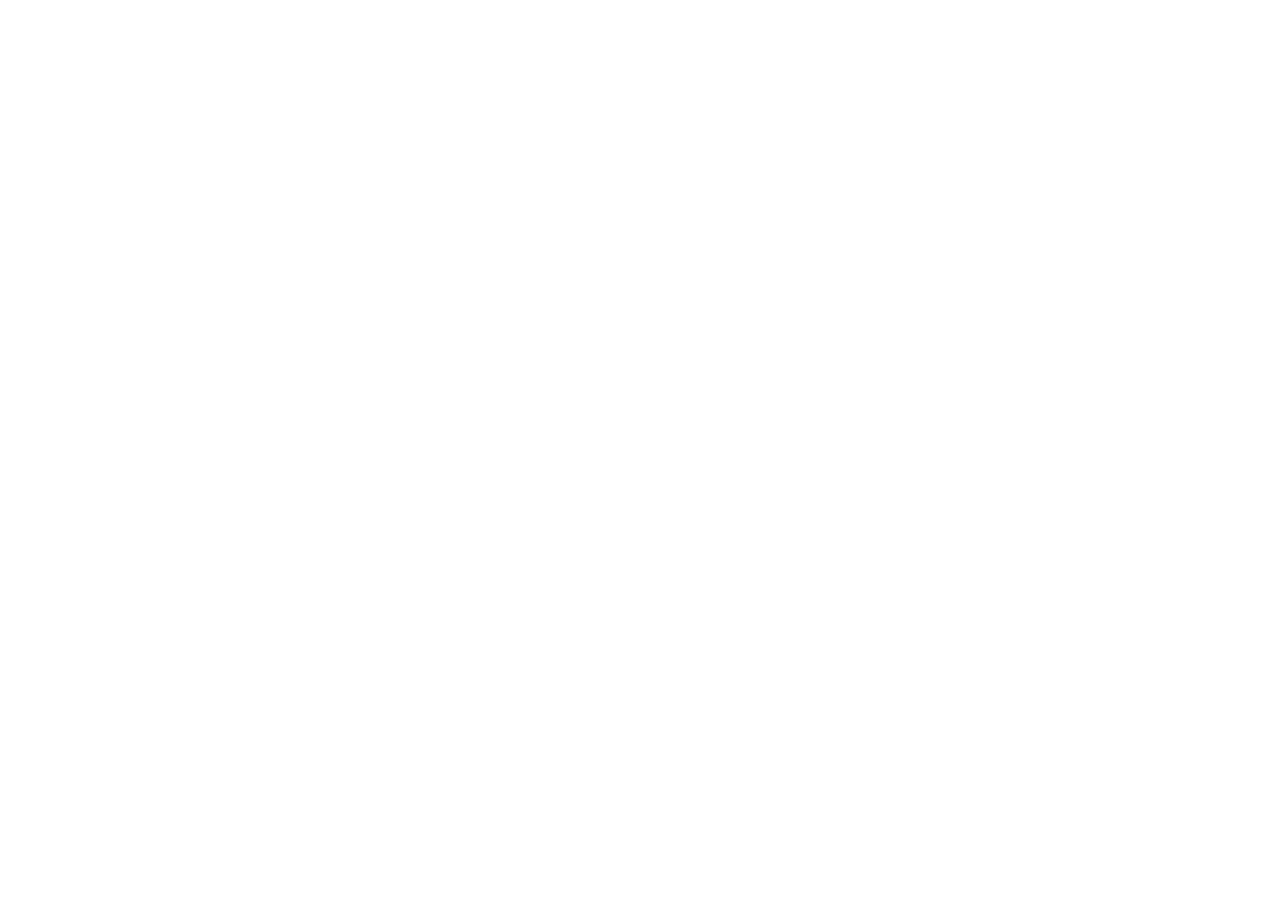
==== date/index.html @ 543c8403 "création du premier exercice" ====
<!DOCTYPE html>
<html lang="fr-fr">
<head>
    <meta charset="UTF-8">
    <meta name="viewport" content="width=device-width, initial-scale=1.0">
    <title>Document</title>
</head>
<body>
    <form method="post"></form>
</body>
</html>
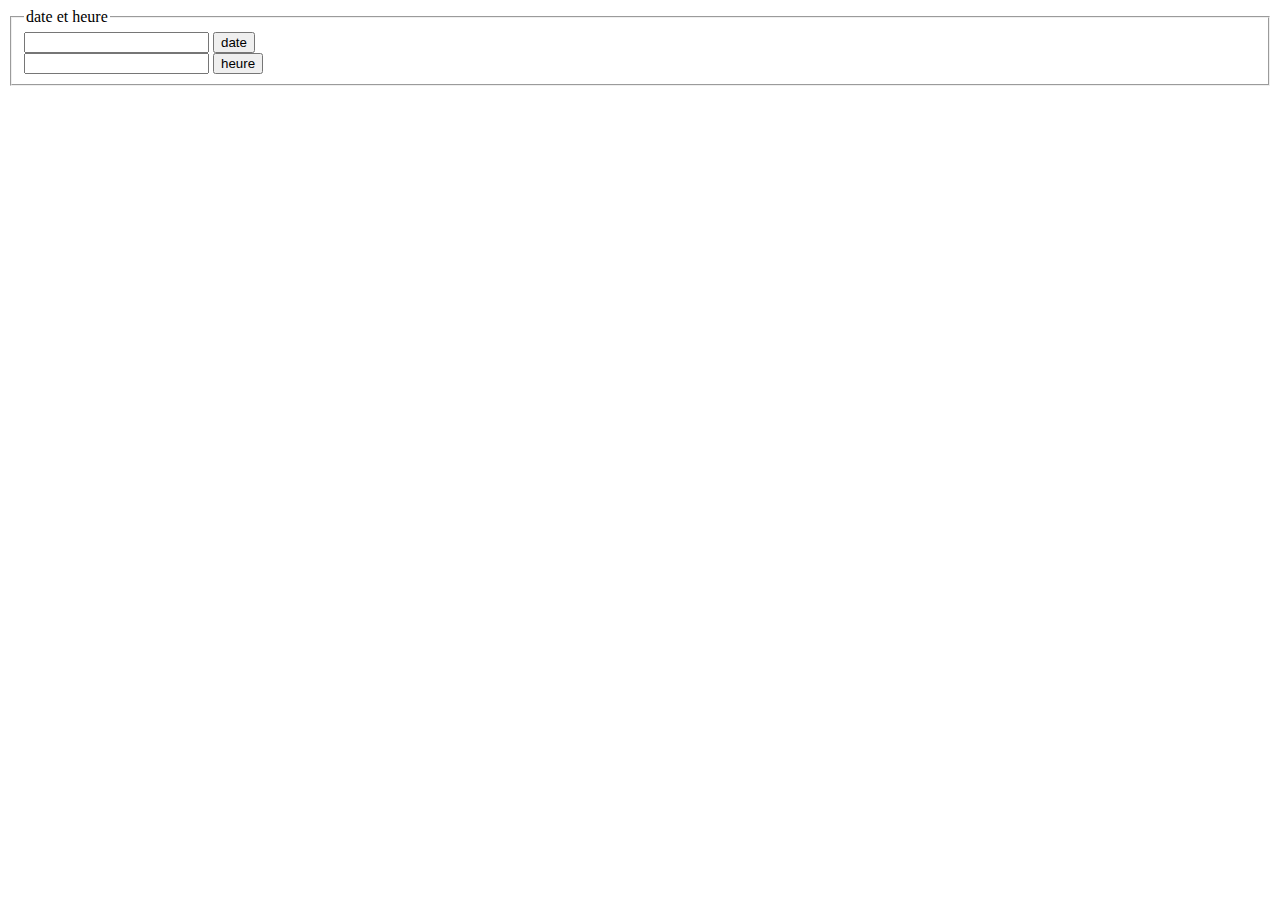
==== commit 3f2b5f64: "création de l'exercice date" ====
--- a/date/index.html
+++ b/date/index.html
@@ -1,11 +1,24 @@
 <!DOCTYPE html>
 <html lang="fr-fr">
+
 <head>
     <meta charset="UTF-8">
     <meta name="viewport" content="width=device-width, initial-scale=1.0">
     <title>Document</title>
+    <script src="js/script.js" async></script>
 </head>
+
 <body>
-    <form method="post"></form>
+    <fieldset>
+        <legend>date et heure</legend>
+        <form action="" method="post">
+            <input type="text" id="txtdate" name="txtdate">
+            <input type="button" name="btndate" id="btndate" value="date">
+            <br>
+            <input type="text" id="txtheure" name="txtheure">
+            <input type="button" name="btnheure" id="btnheure" value="heure">
+    </fieldset>
+    </form>
 </body>
+
 </html>